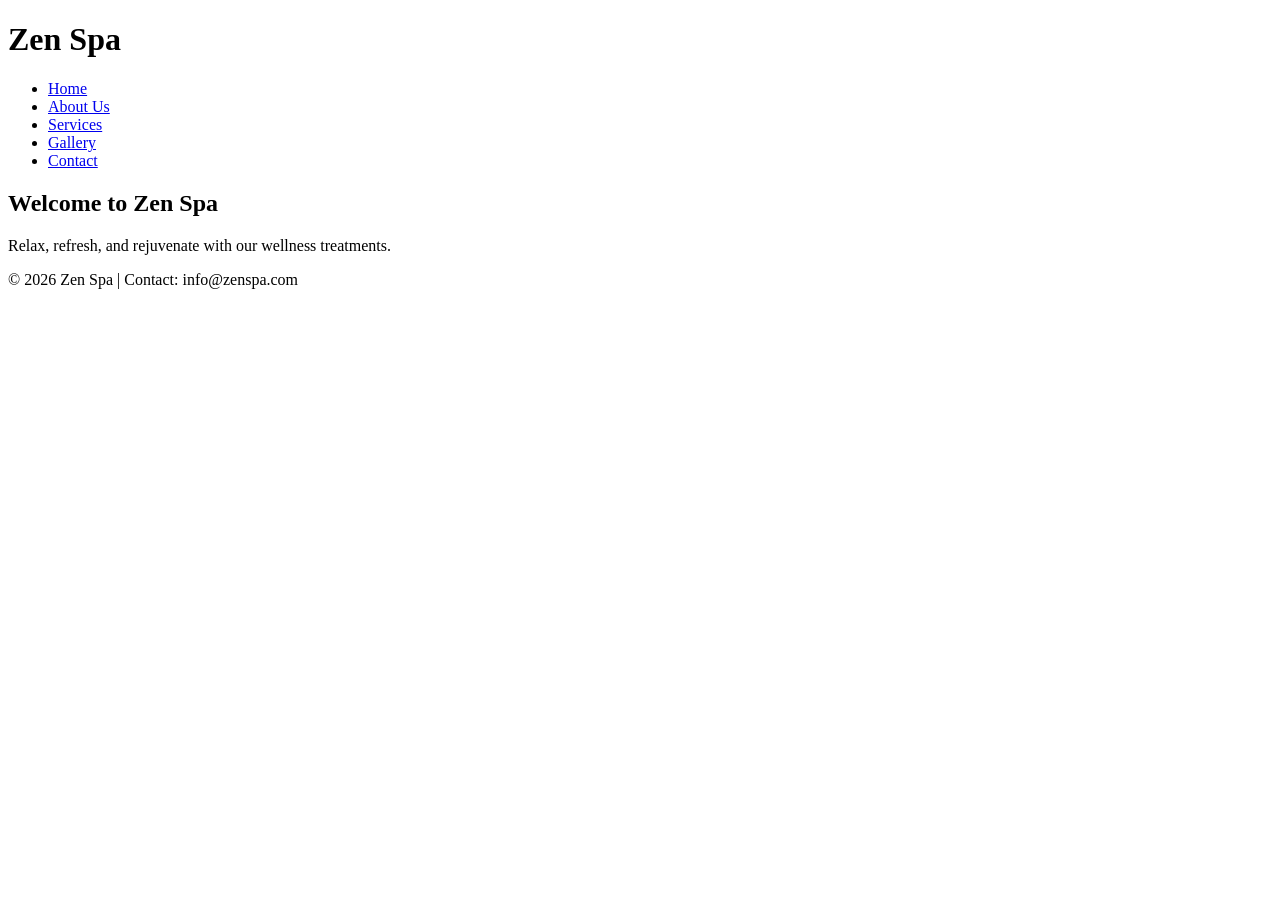
==== index.html @ a0915904 "Global Structure" ====
<!DOCTYPE html>
<html lang="en">
<head>
  <meta charset="UTF-8">
  <meta name="viewport" content="width=device-width, initial-scale=1.0">
  <title>Zen Spa - Home</title>
  <link rel="stylesheet" href="style.css">
</head>
<body>

  <header>
    <h1>Zen Spa</h1>
    <nav>
      <ul>
        <li><a href="index.html">Home</a></li>
        <li><a href="about.html">About Us</a></li>
        <li><a href="services.html">Services</a></li>
        <li><a href="gallery.html">Gallery</a></li>
        <li><a href="contact.html">Contact</a></li>
      </ul>
    </nav>
  </header>

  <main>
     
    <!-- Page-specific content goes here -->
    <section>
      <h2>Welcome to Zen Spa</h2>
      <p>Relax, refresh, and rejuvenate with our wellness treatments.</p>
    </section>
  </main>

  <footer>
    <p>&copy; 2026 Zen Spa | Contact: info@zenspa.com</p>
  </footer>

</body>
</html>
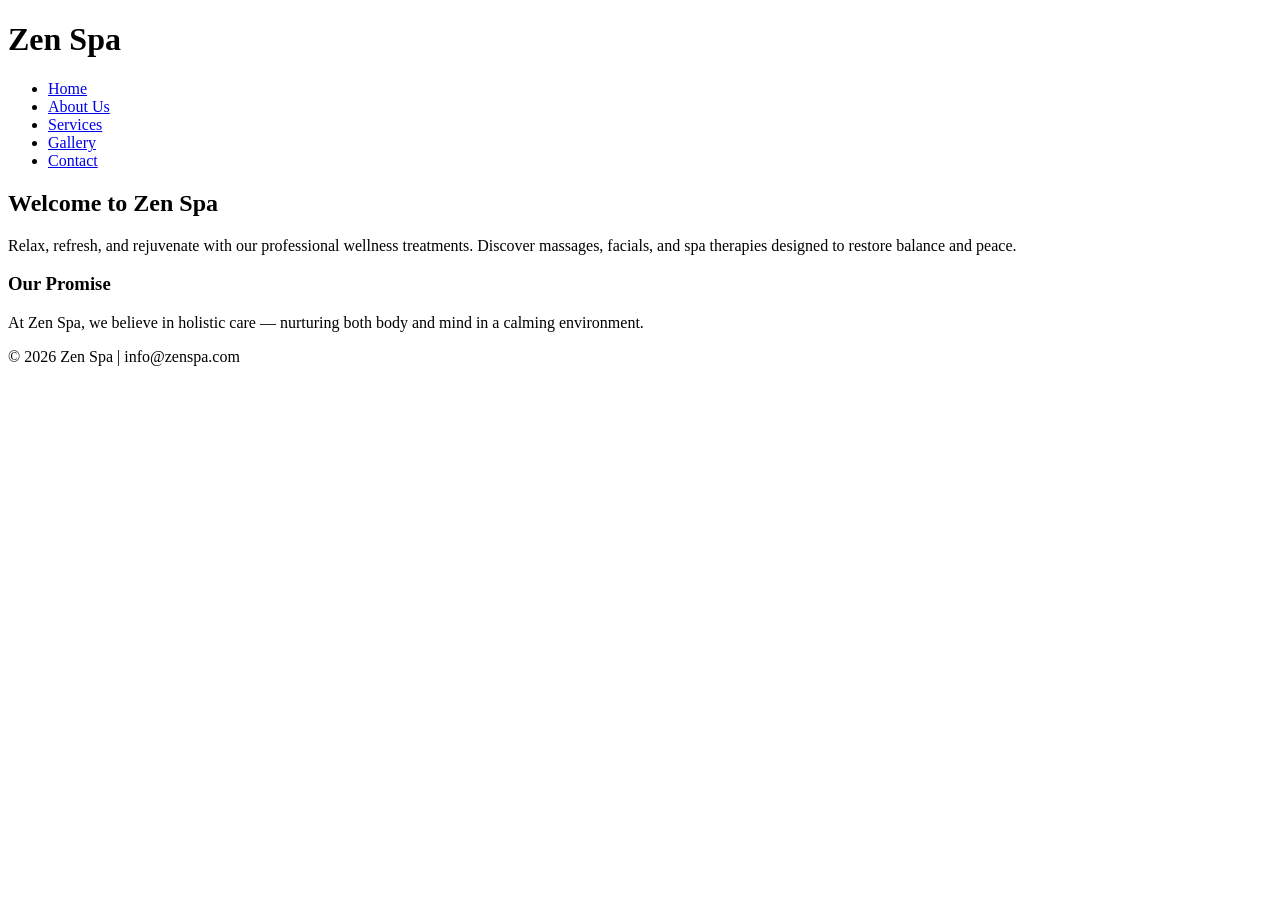
==== commit ae00c2dc: "Completed Page" ====
--- a/index.html
+++ b/index.html
@@ -1,4 +1,5 @@
-<!DOCTYPE html>
+
+ <!DOCTYPE html>
 <html lang="en">
 <head>
   <meta charset="UTF-8">
@@ -22,17 +23,19 @@
   </header>
 
   <main>
-     
-    <!-- Page-specific content goes here -->
     <section>
       <h2>Welcome to Zen Spa</h2>
-      <p>Relax, refresh, and rejuvenate with our wellness treatments.</p>
+      <p>Relax, refresh, and rejuvenate with our professional wellness treatments. 
+         Discover massages, facials, and spa therapies designed to restore balance and peace.</p>
+    </section>
+
+    <section>
+      <h3>Our Promise</h3>
+      <p>At Zen Spa, we believe in holistic care — nurturing both body and mind in a calming environment.</p>
     </section>
   </main>
 
   <footer>
-    <p>&copy; 2026 Zen Spa | Contact: info@zenspa.com</p>
+    <p>&copy; 2026 Zen Spa | info@zenspa.com</p>
   </footer>
 
-</body>
-</html>
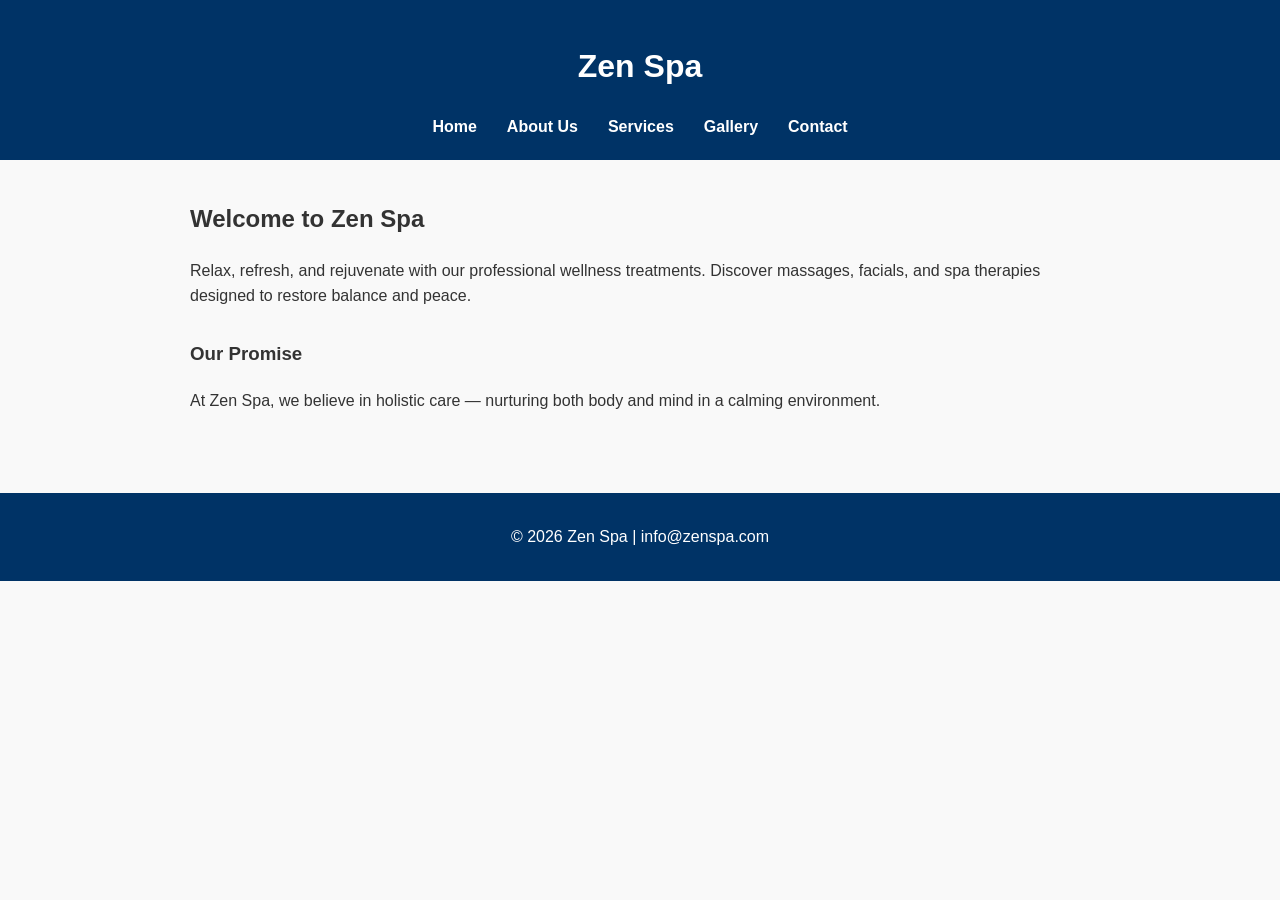
==== commit 244c282e: "Updated and corrected the index html" ====
--- a/index.html
+++ b/index.html
@@ -1,5 +1,4 @@
-
- <!DOCTYPE html>
+<!DOCTYPE html>
 <html lang="en">
 <head>
   <meta charset="UTF-8">
@@ -39,3 +38,5 @@
     <p>&copy; 2026 Zen Spa | info@zenspa.com</p>
   </footer>
 
+</body>
+</html>
--- a/style.css
+++ b/style.css
@@ -0,0 +1,107 @@
+/* Reset some default browser spacing */
+body {
+  margin: 0;
+  font-family: Arial, sans-serif;
+  line-height: 1.6;
+  background-color: #f9f9f9;
+  color: #333;
+}
+
+/* Header styling */
+header {
+  background-color: #003366; /* dark blue tech color */
+  color: white;
+  padding: 20px;
+  text-align: center;
+}
+
+/* Navigation menu */
+nav ul {
+  list-style: none;
+  padding: 0;
+  margin: 0;
+  display: flex;
+  justify-content: center;
+}
+
+nav ul li {
+  margin: 0 15px;
+}
+
+nav ul li a {
+  color: white;
+  text-decoration: none;
+  font-weight: bold;
+}
+
+nav ul li a:hover {
+  text-decoration: underline;
+}
+
+/* Main content */
+main {
+  padding: 20px;
+  max-width: 900px;
+  margin: auto;
+}
+
+/* Sections */
+section {
+  margin-bottom: 30px;
+}
+
+/* Tables */
+table {
+  width: 100%;
+  border-collapse: collapse;
+  margin-top: 10px;
+}
+
+table, th, td {
+  border: 1px solid #ccc;
+}
+
+th, td {
+  padding: 10px;
+  text-align: left;
+}
+
+/* Forms */
+form {
+  display: flex;
+  flex-direction: column;
+  max-width: 500px;
+}
+
+label {
+  margin-top: 10px;
+  font-weight: bold;
+}
+
+input, select, textarea, button {
+  padding: 8px;
+  margin-top: 5px;
+  border: 1px solid #ccc;
+  border-radius: 4px;
+}
+
+button {
+  background-color: #003366;
+  color: white;
+  border: none;
+  margin-top: 15px;
+  cursor: pointer;
+}
+
+button:hover {
+  background-color: #0055aa;
+}
+
+/* Footer */
+footer {
+  background-color: #003366;
+  color: white;
+  text-align: center;
+  padding: 15px;
+  margin-top: 30px;
+}
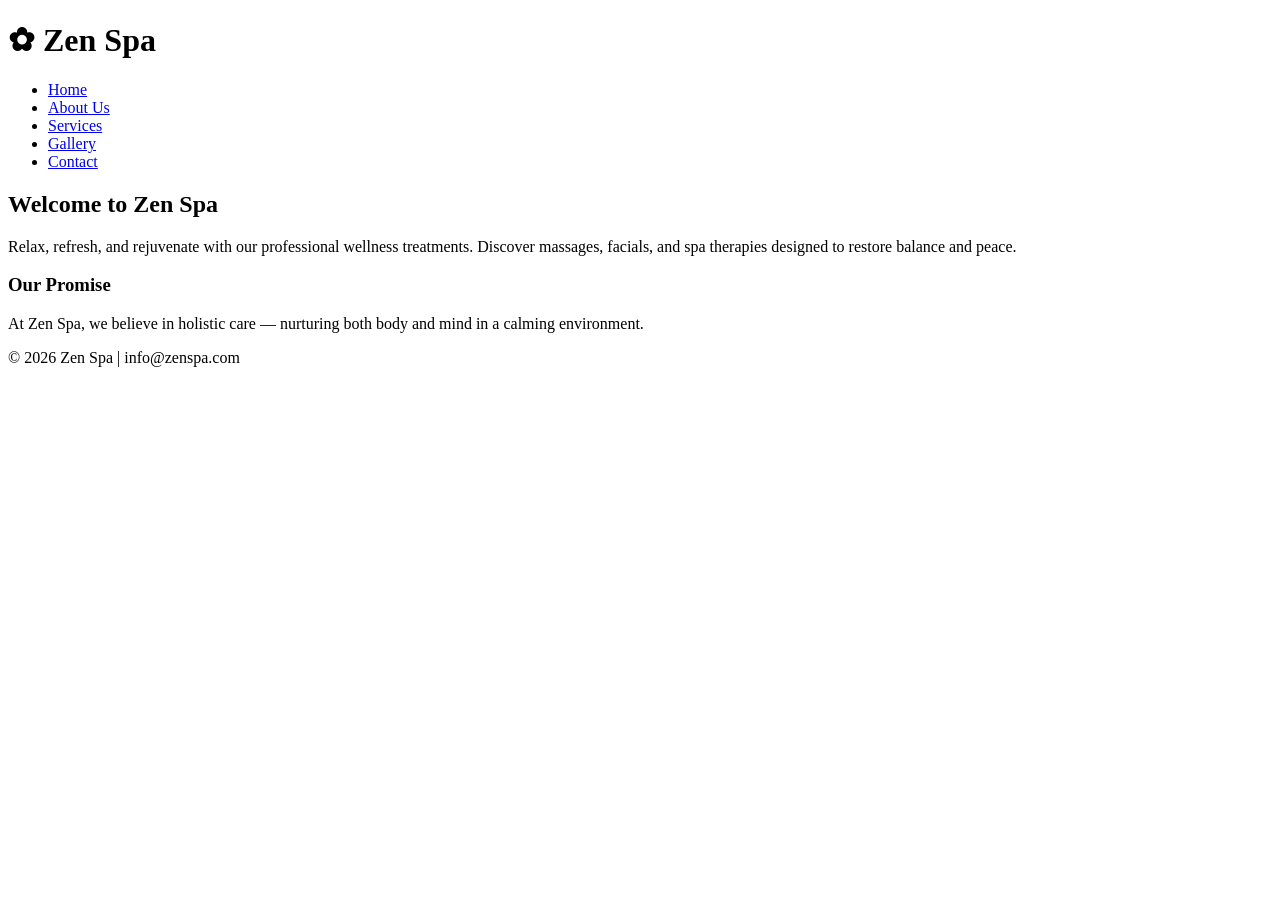
==== commit accb7dfc: "Edited logo for website" ====
--- a/index.html
+++ b/index.html
@@ -4,12 +4,12 @@
   <meta charset="UTF-8">
   <meta name="viewport" content="width=device-width, initial-scale=1.0">
   <title>Zen Spa - Home</title>
-  <link rel="stylesheet" href="style.css">
+  <link href="https://fonts.googleapis.com/css2?family=Great+Vibes&display=swap" rel="stylesheet">
 </head>
 <body>
 
   <header>
-    <h1>Zen Spa</h1>
+    <h1 class="logo">✿ Zen Spa</h1>
     <nav>
       <ul>
         <li><a href="index.html">Home</a></li>
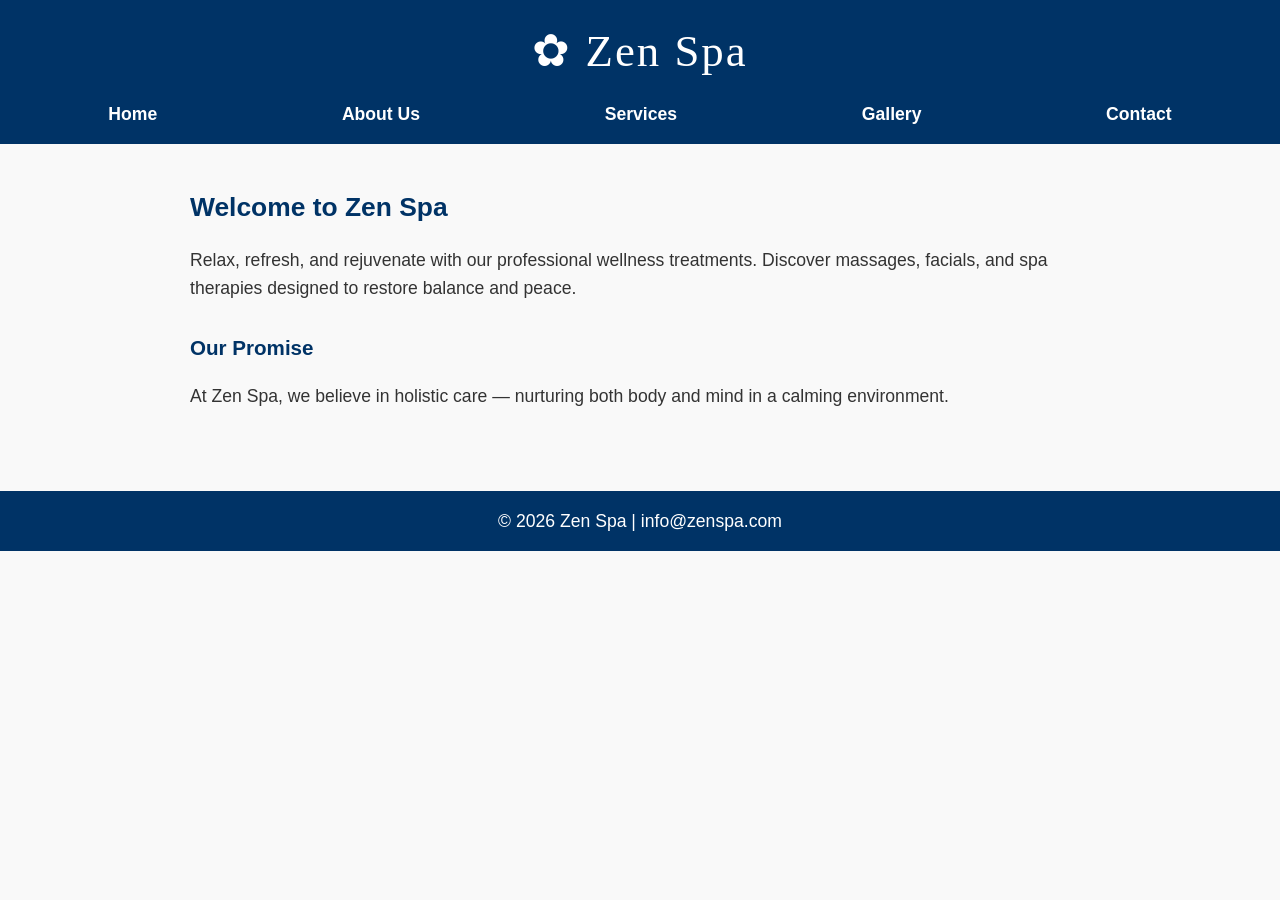
==== commit 78a2f5e9: "Updated header colour" ====
--- a/index.html
+++ b/index.html
@@ -5,6 +5,7 @@
   <meta name="viewport" content="width=device-width, initial-scale=1.0">
   <title>Zen Spa - Home</title>
   <link href="https://fonts.googleapis.com/css2?family=Great+Vibes&display=swap" rel="stylesheet">
+  <link rel="stylesheet" href="style.css">
 </head>
 <body>
 
--- a/style.css
+++ b/style.css
@@ -0,0 +1,381 @@
+/* Reset some default browser spacing */
+body {
+  margin: 0;
+  font-family: Arial, sans-serif;
+  line-height: 1.6;
+  background-color: #f9f9f9;
+  color: #333;
+}
+
+/* Header styling */
+header {
+  background-color: #003366; /* dark blue tech color */
+  color: white;
+  padding: 20px;
+  text-align: center;
+}
+
+/* Make the site title visible in the header */
+header h1 {
+  color: white;
+  margin: 0 0 10px 0;
+  font-size: 1.8rem;
+  letter-spacing: 1px;
+}
+
+/* Navigation menu */
+nav ul {
+  list-style: none;
+  padding: 0;
+  margin: 0;
+  display: flex;
+  justify-content: center;
+}
+
+nav ul li {
+  margin: 0 15px;
+}
+
+nav ul li a {
+  color: white;
+  text-decoration: none;
+  font-weight: bold;
+}
+
+nav ul li a:hover {
+  text-decoration: underline;
+}
+
+/* Main content */
+main {
+  padding: 20px;
+  max-width: 900px;
+  margin: auto;
+}
+
+/* Sections */
+section {
+  margin-bottom: 30px;
+}
+
+/* Tables */
+table {
+  width: 100%;
+  border-collapse: collapse;
+  margin-top: 10px;
+}
+
+table, th, td {
+  border: 1px solid #ccc;
+}
+
+th, td {
+  padding: 10px;
+  text-align: left;
+}
+
+/* Forms */
+form {
+  display: flex;
+  flex-direction: column;
+  max-width: 500px;
+}
+
+label {
+  margin-top: 10px;
+  font-weight: bold;
+}
+
+input, select, textarea, button {
+  padding: 8px;
+  margin-top: 5px;
+  border: 1px solid #ccc;
+  border-radius: 4px;
+}
+
+button {
+  background-color: #003366;
+  color: white;
+  border: none;
+  margin-top: 15px;
+  cursor: pointer;
+}
+
+button:hover {
+  background-color: #0055aa;
+}
+
+/* Footer */
+footer {
+  background-color: #003366;
+  color: white;
+  text-align: center;
+  padding: 15px;
+  margin-top: 30px;
+}
+/* Gallery images */
+figure {
+  margin: 0 0 30px 0;          /* spacing between images */
+  text-align: center;
+}
+
+figure img {
+  max-width: 100%;             /* never wider than its container */
+  height: auto;                /* keep correct proportions */
+  width: 300px;                /* desired maximum width – change this number */
+  border-radius: 8px;          /* optional: soft rounded corners */
+  display: block;
+  margin: 0 auto;              /* centre the image */
+}
+
+figcaption {
+  margin-top: 8px;
+  font-size: 0.95rem;
+  color: #555;
+}
+/* Step 1: Visual Design System */
+
+/* Define reusable variables */
+:root {
+  --primary-color: #003366;   /* Deep blue for header/footer */
+  --secondary-color: #0055aa; /* Accent blue for buttons/links */
+  --neutral-color: #f9f9f9;   /* Light background */
+  --text-color: #333;         /* Dark readable text */
+
+  --font-heading: 'Arial Black', sans-serif;
+  --font-body: Arial, sans-serif;
+
+  --spacing-small: 0.5rem;
+  --spacing-medium: 1rem;
+  --spacing-large: 2rem;
+}
+
+/* Apply global styles */
+body {
+  margin: 0;
+  font-family: var(--font-body);
+  background-color: var(--neutral-color);
+  color: var(--text-color);
+  line-height: 1.6;
+}
+
+/* Headings */
+h1, h2, h3 {
+  font-family: var(--font-heading);
+  color: var(--primary-color);
+  margin-bottom: var(--spacing-medium);
+}
+
+/* Links */
+a {
+  color: var(--secondary-color);
+  text-decoration: none;
+}
+a:hover {
+  text-decoration: underline;
+}
+/* Step 2: Header, Navigation, Buttons, Forms */
+
+/* Header */
+header {
+  background-color: var(--primary-color);
+  color: white;
+  padding: var(--spacing-medium);
+  text-align: center;
+}
+
+/* Navigation */
+nav ul {
+  display: flex;
+  justify-content: center;
+  list-style: none;
+  margin: 0;
+  padding: 0;
+}
+
+nav ul li {
+  margin: 0 var(--spacing-medium);
+}
+
+nav ul li a {
+  color: white;
+  font-weight: bold;
+  text-decoration: none;
+}
+
+nav ul li a:hover {
+  text-decoration: underline;
+}
+
+/* Buttons */
+button {
+  background-color: var(--secondary-color);
+  color: white;
+  border: none;
+  padding: var(--spacing-small) var(--spacing-medium);
+  border-radius: 4px;
+  cursor: pointer;
+  font-size: 1rem;
+}
+
+button:hover {
+  background-color: var(--primary-color);
+}
+
+/* Forms */
+form {
+  display: flex;
+  flex-direction: column;
+  max-width: 500px;
+  margin: auto;
+}
+
+label {
+  margin-top: var(--spacing-small);
+  font-weight: bold;
+}
+
+input, select, textarea {
+  padding: var(--spacing-small);
+  margin-top: var(--spacing-small);
+  border: 1px solid #ccc;
+  border-radius: 4px;
+  font-family: var(--font-body);
+}
+
+input:focus, select:focus, textarea:focus {
+  border-color: var(--secondary-color);
+  outline: none;
+  box-shadow: 0 0 5px var(--secondary-color);
+}
+/* Step 3: Flexbox Layouts */
+
+/* Navigation refinement */
+nav ul {
+  display: flex;
+  justify-content: space-around; /* spread items evenly */
+  align-items: center;
+}
+
+/* Services page cards */
+.services-container {
+  display: flex;
+  justify-content: space-between;
+  gap: var(--spacing-medium);
+  margin-top: var(--spacing-large);
+}
+
+.service-card {
+  flex: 1; /* each card takes equal width */
+  background-color: white;
+  padding: var(--spacing-medium);
+  border: 1px solid #ccc;
+  border-radius: 6px;
+  text-align: center;
+}
+
+/* Footer */
+footer {
+  display: flex;
+  justify-content: center;
+  align-items: center;
+  background-color: var(--primary-color);
+  color: white;
+  padding: var(--spacing-medium);
+}
+
+footer p {
+  margin: 0 var(--spacing-medium);
+}
+/* Step 4: CSS Grid Layouts */
+
+/* Gallery */
+.gallery {
+  display: grid;
+  grid-template-columns: repeat(auto-fit, minmax(250px, 1fr));
+  gap: var(--spacing-medium);
+  margin: var(--spacing-large);
+}
+
+.gallery img {
+  width: 100%;
+  height: auto;
+  border-radius: 6px;
+}
+
+/* Contact Page */
+.contact-container {
+  display: grid;
+  grid-template-columns: 1fr 1fr; /* two equal columns */
+  gap: var(--spacing-large);
+  margin: var(--spacing-large);
+}
+
+.contact-info {
+  background-color: white;
+  padding: var(--spacing-medium);
+  border: 1px solid #ccc;
+  border-radius: 6px;
+}
+
+.contact-form {
+  background-color: white;
+  padding: var(--spacing-medium);
+  border: 1px solid #ccc;
+  border-radius: 6px;
+}
+
+/* Responsive collapse */
+@media (max-width: 768px) {
+  .contact-container {
+    grid-template-columns: 1fr; /* single column on mobile */
+  }
+}
+/* Step 5: Responsive Design */
+
+/* Mobile first (default styles already set) */
+
+/* Tablet adjustments */
+@media (max-width: 768px) {
+  nav ul {
+    flex-direction: column;
+    align-items: center;
+  }
+
+  .services-container {
+    flex-direction: column;
+  }
+
+  .contact-container {
+    grid-template-columns: 1fr; /* collapse to single column */
+  }
+
+  body {
+    font-size: 0.95rem; /* slightly smaller text */
+  }
+}
+
+/* Desktop adjustments */
+@media (min-width: 1024px) {
+  body {
+    font-size: 1.1rem; /* larger text for readability */
+  }
+
+  .services-container {
+    gap: var(--spacing-large);
+  }
+
+  .gallery {
+    grid-template-columns: repeat(auto-fit, minmax(300px, 1fr));
+  }
+}
+/* Cursive logo with flower */
+header h1.logo,
+.logo {
+  font-family: 'Great Vibes', cursive;
+  font-size: 2.8rem;
+  color: white;
+  margin: 0 0 12px 0;
+  letter-spacing: 2px;
+  font-weight: normal;
+}
